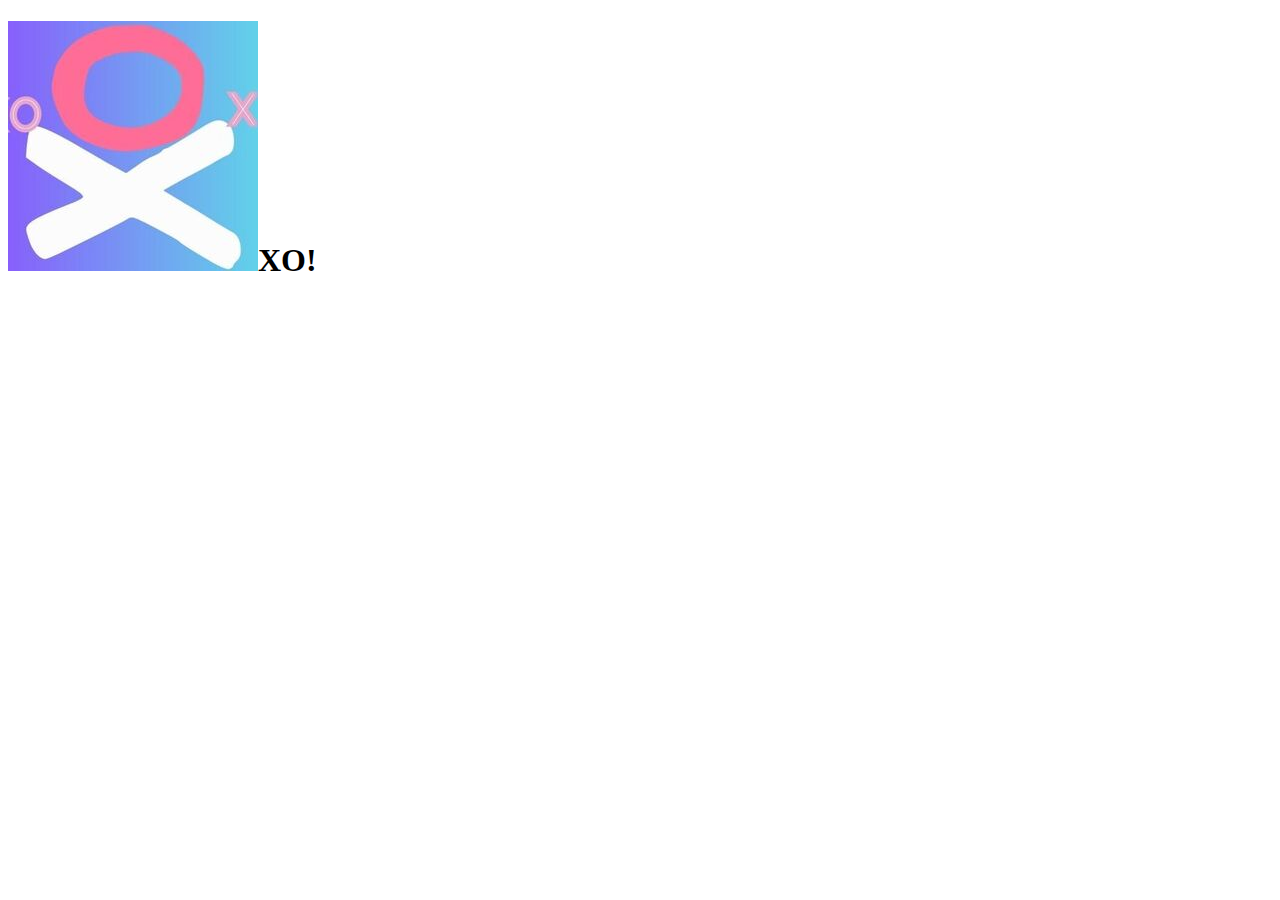
==== index.html @ b6b1b33b "add image logo" ====
<!DOCTYPE html>
<html lang="en">
    <head>
        <meta charset="UTF-8">
        <meta http-equiv="X-UA-Compatible" content="IE=edge">
        <meta name="viewport" content="width=device-width, initial-scale=1.0">
        <link rel="stylesheet" href="assets/css/style.css">
        <title>XO Game</title>
    </head>
    <body>
        <h1>
            <img class="logo" src="assets/images/logo.jpg" alt="logo image">XO!</h1>
        
        <script src="assets/js/script.js"></script>
    </body>
</html>
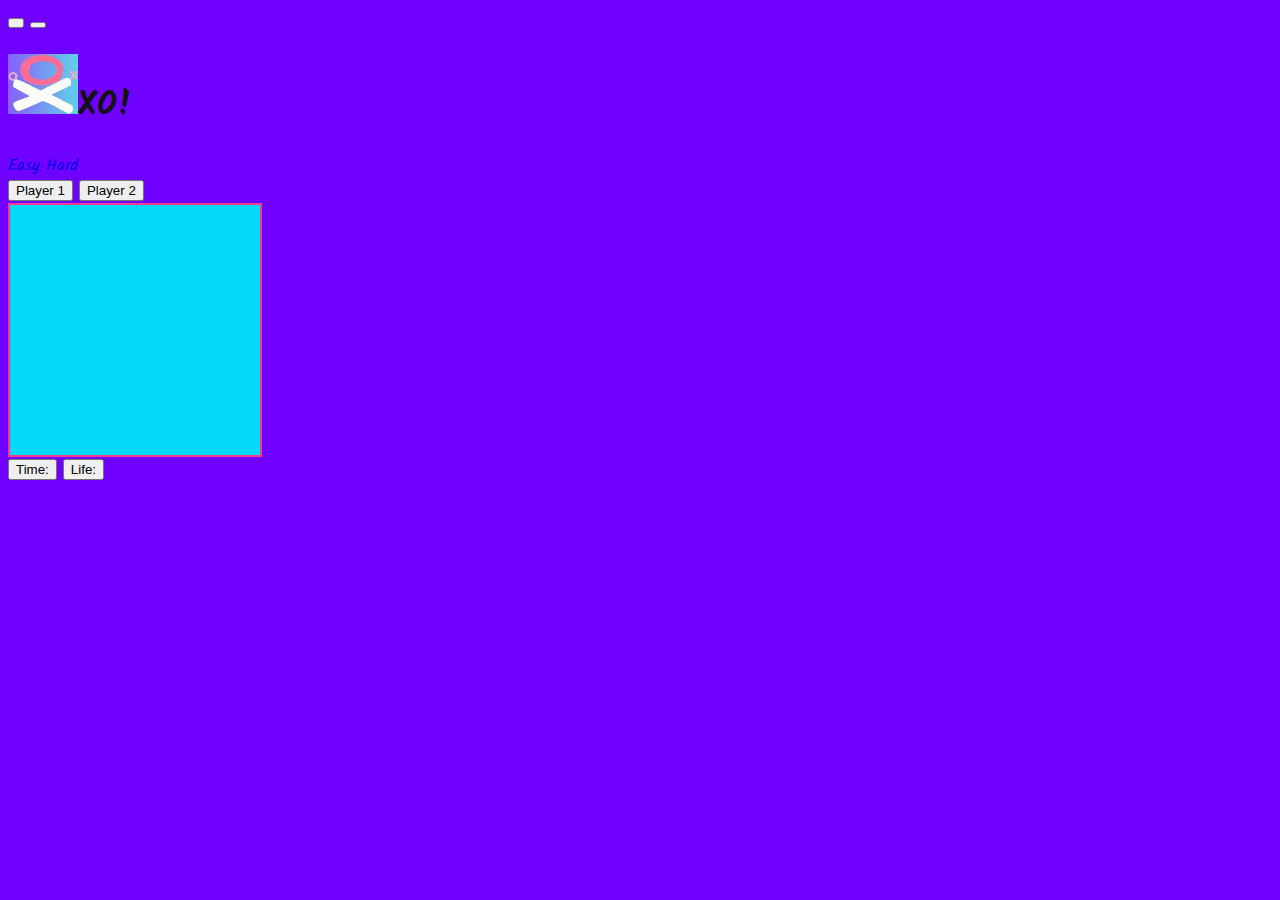
==== commit f82aeedb: "add google fonts" ====
--- a/index.html
+++ b/index.html
@@ -4,13 +4,38 @@
         <meta charset="UTF-8">
         <meta http-equiv="X-UA-Compatible" content="IE=edge">
         <meta name="viewport" content="width=device-width, initial-scale=1.0">
+        <link rel="preconnect" href="https://fonts.googleapis.com">
+        <link rel="preconnect" href="https://fonts.gstatic.com" crossorigin>
+        <link href="https://fonts.googleapis.com/css2?family=Kalam:wght@700&display=swap" rel="stylesheet">
         <link rel="stylesheet" href="assets/css/style.css">
         <title>XO Game</title>
     </head>
     <body>
+        <button class="start">
+            <i class="fa-regular fa-circle-play"></i>
+        </button>
+        <button class="exit">
+            <i class="fa-regular fa-circle-xmark"></i>
+        </button>
+
         <h1>
-            <img class="logo" src="assets/images/logo.jpg" alt="logo image">XO!</h1>
+            <img class="logo" src="assets/images/logo.jpg" alt="logo image">XO!
+        </h1>
+
+        <nav class="options">
+            <a class="easy" href="index.html" alt="">Easy</a>
+            <a class="hard" href="hard.html" alt="">Hard</a>
+        </nav>
         
+        <button class="player1">Player 1</button>
+        <button class="player2">Player 2</button>
+        <div class="playground">
+
+        </div>
+
+        <button class="time">Time:</button>
+        <button class="score2">Life:</button>
+
         <script src="assets/js/script.js"></script>
     </body>
 </html>--- a/assets/css/style.css
+++ b/assets/css/style.css
@@ -0,0 +1,44 @@
+/* CSS HEX 
+--deep-pink: #f53a91ff;
+--majorelle-blue: #7947d6ff;
+--electric-indigo: #6f00ffff;
+--vivid-sky-blue: #04d9faff;
+--magnolia: #f3eaf3ff;
+--night: #131313ff;
+*/
+
+body{
+    background-color: #6f00ffff;
+    color: #131313ff;
+    font-family: 'Kalam', cursive;
+}
+h1{
+    
+}
+a{
+    text-decoration: none;
+  }
+a:hover{
+    cursor: pointer;
+  }
+.logo{
+    height: 60px;
+    width: 70px;
+}
+.playground{
+    height: 250px;
+    width: 250px;
+    background-color: #04d9faff;
+    border: 2px solid #f53a91ff;
+}
+.button{
+    font-family: 'Kalam', cursive;
+    background-color: #7947d6ff;
+    border: 2px solid #f53a91ff;
+    width: 80px;
+    height: 30px;
+}
+.start{
+    width: 10px;
+    height: 10px;
+}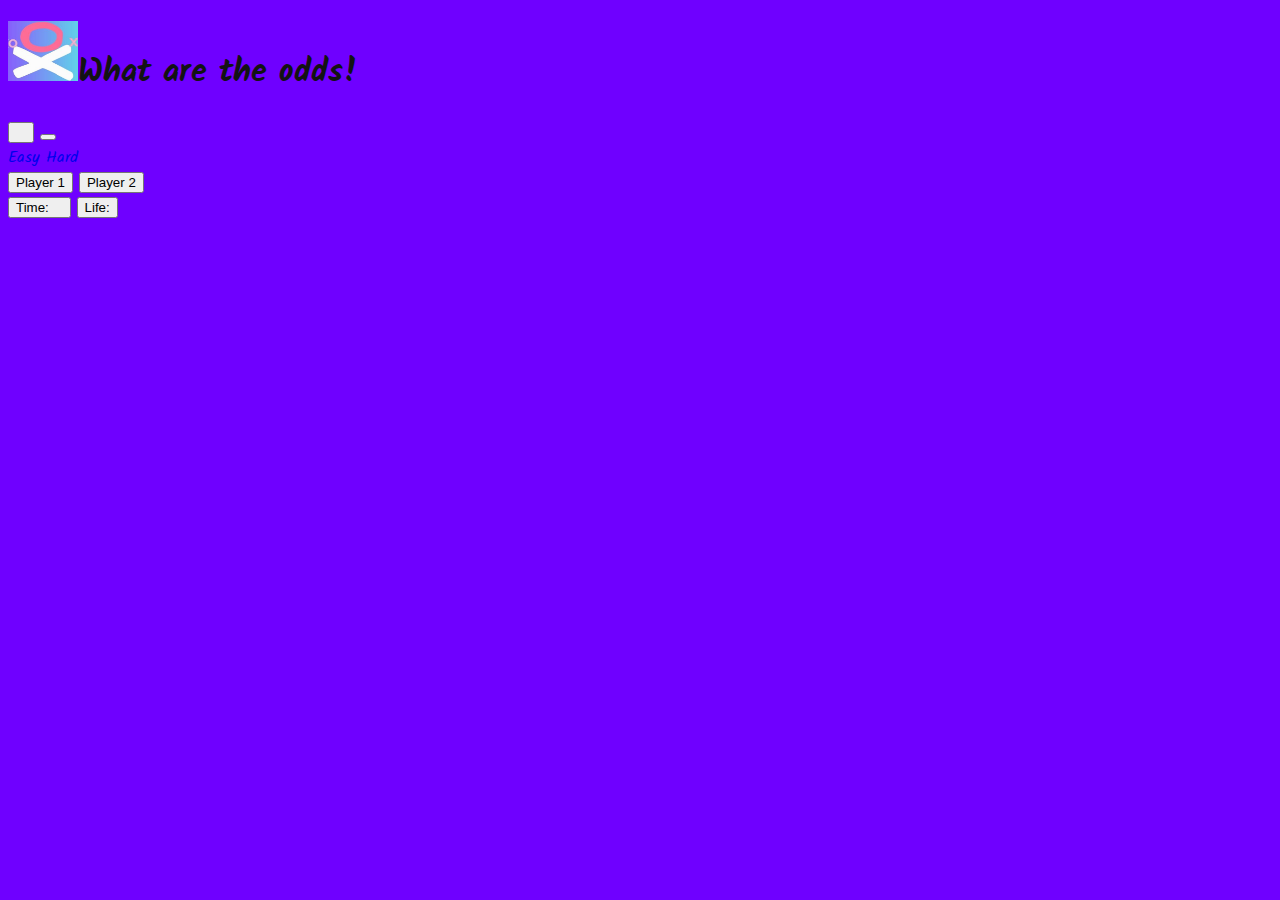
==== commit 04475f2e: "add cloud link for fontawesome icons" ====
--- a/index.html
+++ b/index.html
@@ -4,38 +4,69 @@
         <meta charset="UTF-8">
         <meta http-equiv="X-UA-Compatible" content="IE=edge">
         <meta name="viewport" content="width=device-width, initial-scale=1.0">
+        <!-- GOOGLE FONTS -->
         <link rel="preconnect" href="https://fonts.googleapis.com">
         <link rel="preconnect" href="https://fonts.gstatic.com" crossorigin>
-        <link href="https://fonts.googleapis.com/css2?family=Kalam:wght@700&display=swap" rel="stylesheet">
+        <link href="https://fonts.googleapis.com/css2?family=Caveat&family=Kalam:wght@700&display=swap" rel="stylesheet">
+        <!-- FONTAWESOME ICONS -->
+        <link href="./assets/fontawsome/css/all.css" rel="stylesheet">  
+        <link rel="stylesheet" href="https://cdnjs.cloudflare.com/ajax/libs/font-awesome/4.7.0/css/font-awesome.min.css"> 
+        <!--CSS STYLE LINK FILE -->
         <link rel="stylesheet" href="assets/css/style.css">
         <title>XO Game</title>
     </head>
     <body>
-        <button class="start">
-            <i class="fa-regular fa-circle-play"></i>
-        </button>
-        <button class="exit">
-            <i class="fa-regular fa-circle-xmark"></i>
-        </button>
-
-        <h1>
-            <img class="logo" src="assets/images/logo.jpg" alt="logo image">XO!
-        </h1>
-
-        <nav class="options">
-            <a class="easy" href="index.html" alt="">Easy</a>
-            <a class="hard" href="hard.html" alt="">Hard</a>
-        </nav>
+        <main class="background">
+            <section class="title">
+                <h1>
+                    <img class="logo" src="assets/images/logo.jpg" alt="logo image">What are the odds!
+                </h1> 
+            </section>
         
-        <button class="player1">Player 1</button>
-        <button class="player2">Player 2</button>
-        <div class="playground">
-
-        </div>
-
-        <button class="time">Time:</button>
-        <button class="score2">Life:</button>
-
-        <script src="assets/js/script.js"></script>
+            <section class="game-active">
+                <button id="power-on">
+                    <i class="fa-solid fa-power-off fa-beat"></i>
+                </button>
+                <button id="exit">
+                    <i class="fa-solid fa-xmark fa-beat"></i>
+                </button>
+            </section>
+        
+            <section>
+                <nav class="game-options">
+                    <a class="easy" href="index.html" alt="">Easy</a>
+                    <a class="hard" href="hard.html" alt="">Hard</a>
+                </nav> 
+            </section>
+        
+            <section class="hide">
+                <button class="player1">Player 1</button>
+                <button class="player2">Player 2</button>
+            </section>
+        
+            <section class="game-board">
+                <div class="tile"></div>
+                <div class="tile"></div>
+                <div class="tile"></div>
+                <div class="tile"></div>
+                <div class="tile"></div>
+                <div class="tile"></div>
+                <div class="tile"></div>
+                <div class="tile"></div>
+                <div class="tile"></div>
+            </section>
+        
+            <section>
+                <button class="time">Time:
+                    <i class="fa-regular fa-hourglass-half fa-fade"></i>
+                </button>
+                <button class="score2">Life:
+                    <i class="fa-solid fa-heart-pulse fa-shake"></i>
+                </button>
+            </section>
+            
+            <!-- JAVASCRIPT FILE LINK -->
+            <script src="assets/js/script.js"></script>
+        </main>
     </body>
 </html>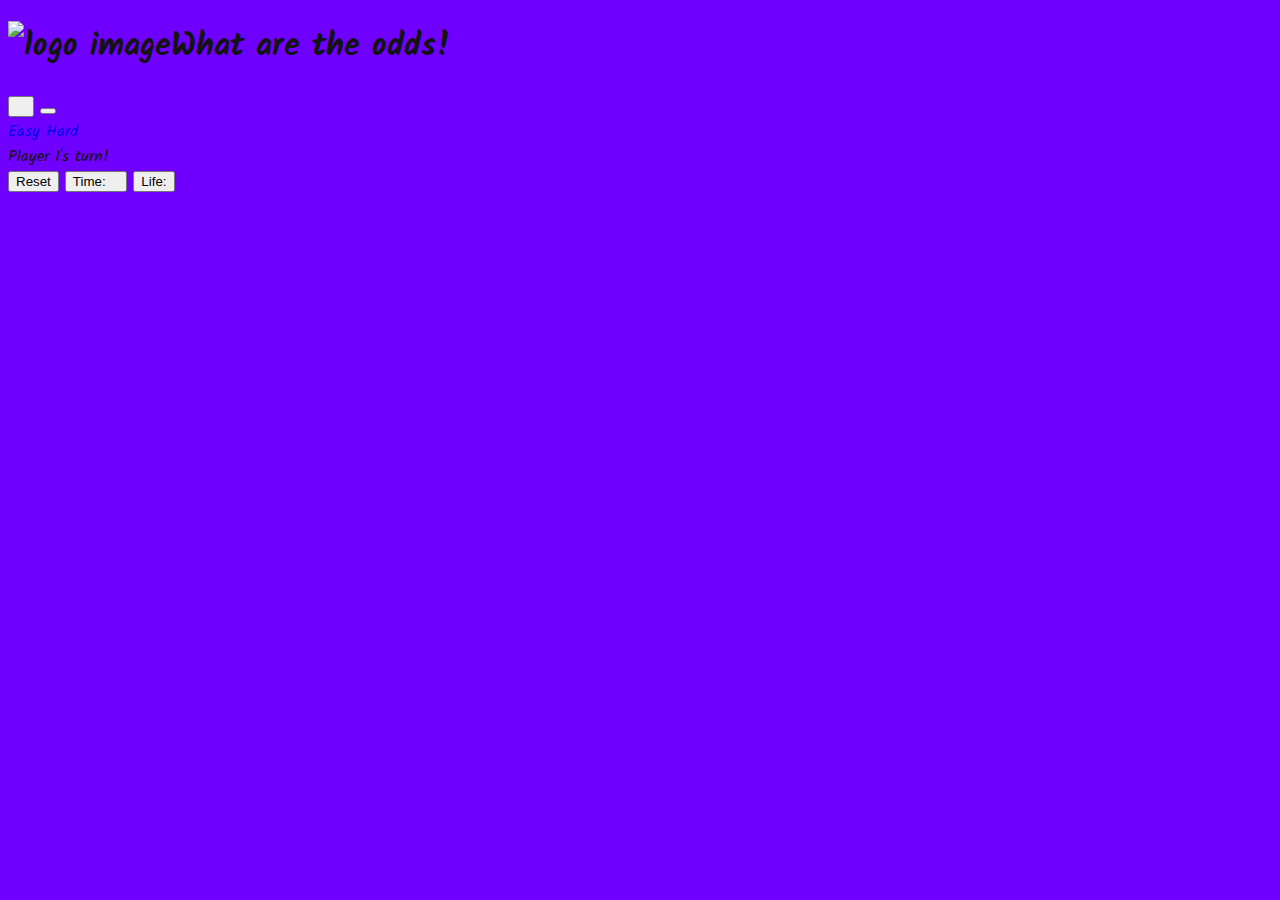
==== commit 46238632: "add reset button" ====
--- a/index.html
+++ b/index.html
@@ -19,7 +19,7 @@
         <main class="background">
             <section class="title">
                 <h1>
-                    <img class="logo" src="assets/images/logo.jpg" alt="logo image">What are the odds!
+                    <img class="logo" src="assets/images/logo.png" alt="logo image">What are the odds!
                 </h1> 
             </section>
         
@@ -39,9 +39,8 @@
                 </nav> 
             </section>
         
-            <section class="hide">
-                <button class="player1">Player 1</button>
-                <button class="player2">Player 2</button>
+            <section class="display">
+                Player <span class="display-player player1">1</span>'s turn!
             </section>
         
             <section class="game-board">
@@ -55,8 +54,13 @@
                 <div class="tile"></div>
                 <div class="tile"></div>
             </section>
+
+            <section class="display alert hide"></section>
         
             <section>
+                <button id="reset">Reset
+                    <i class="fa-solid fa-trash-can-arrow-up"></i>
+                </button>
                 <button class="time">Time:
                     <i class="fa-regular fa-hourglass-half fa-fade"></i>
                 </button>
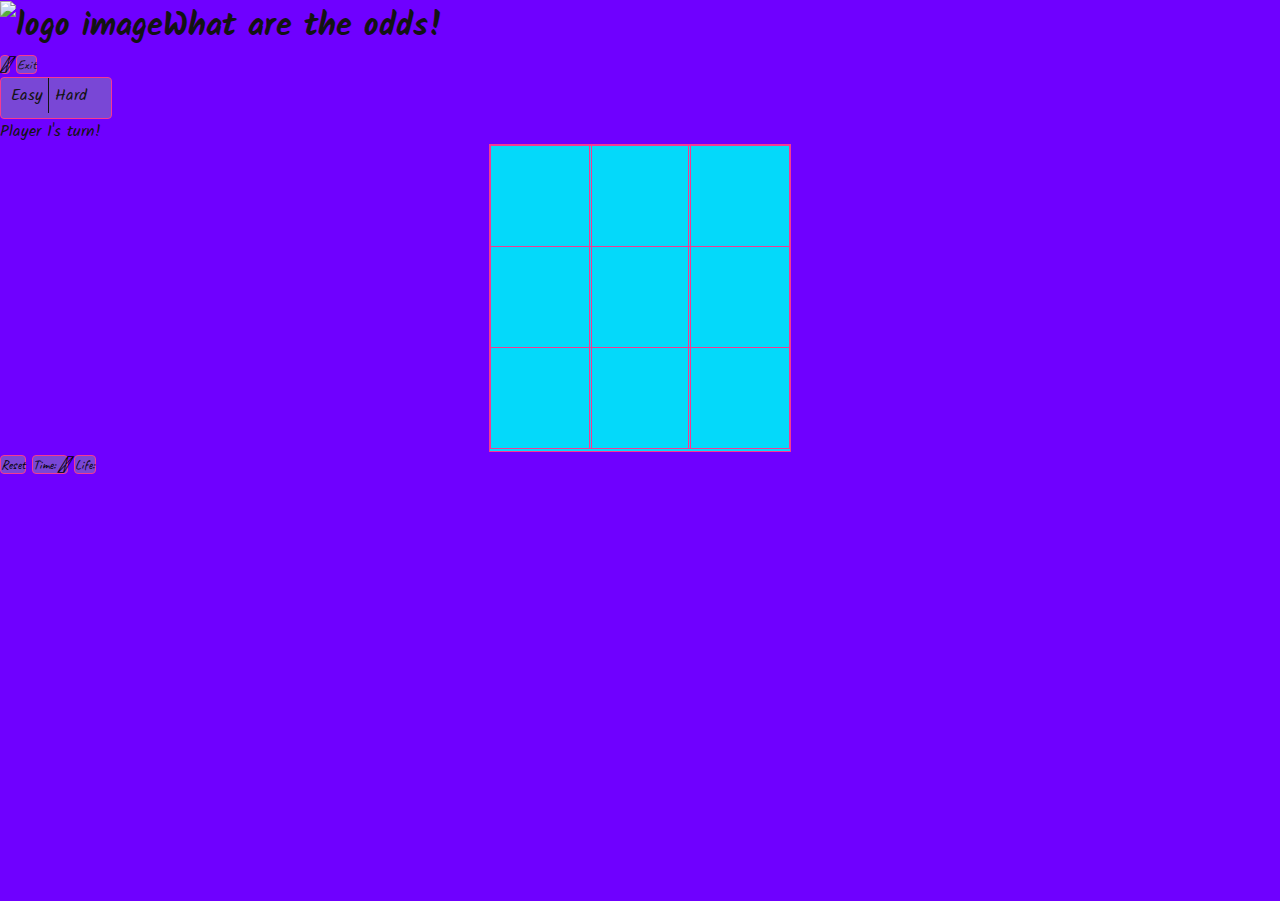
==== commit a3b00b08: "add style for the nav menu" ====
--- a/index.html
+++ b/index.html
@@ -19,7 +19,7 @@
         <main class="background">
             <section class="title">
                 <h1>
-                    <img class="logo" src="assets/images/logo.png" alt="logo image">What are the odds!
+                    <img class="logo" src="assets/images/logo-6kb-250x250.png" alt="logo image">What are the odds!
                 </h1> 
             </section>
         
@@ -28,6 +28,7 @@
                     <i class="fa-solid fa-power-off fa-beat"></i>
                 </button>
                 <button id="exit">
+                    <a class="landing" href="landing.html" alt="">Exit</a>
                     <i class="fa-solid fa-xmark fa-beat"></i>
                 </button>
             </section>
--- a/assets/css/style.css
+++ b/assets/css/style.css
@@ -6,39 +6,111 @@
 --magnolia: #f3eaf3ff;
 --night: #131313ff;
 */
+* {
+    padding: 0;
+    margin: 0;
+  }
 
 body{
     background-color: #6f00ffff;
+    font-family: 'Kalam', cursive;
     color: #131313ff;
-    font-family: 'Kalam', cursive;
+    height: 100vh;
+    padding-top: 1px;
 }
-h1{
-    
-}
+
 a{
     text-decoration: none;
+    color: #131313ff;
   }
+
 a:hover{
     cursor: pointer;
   }
+
 .logo{
     height: 60px;
     width: 70px;
 }
-.playground{
-    height: 250px;
-    width: 250px;
+
+nav{
+  background-color: #7947d6ff;
+  border: 1px double #f53a91ff;
+  border-radius: 4px;
+  width: 100px;
+  height: 30px;
+  padding: 5px;
+}
+
+nav:hover{
+  background-color: #f53a91ff;
+  border: 1px solid #7947d6ff;
+  color: #7947d6ff;
+  transition-duration: 0.4s;
+}
+
+.easy{
+  padding: 5px;
+  border-right: 1px solid #131313ff;
+}
+
+.landingmenu{
+  font-size: 50px;
+  float: 150px;
+}
+
+ul {
+  list-style-type: none;
+  margin: 0;
+  padding: 0;
+}
+
+.game-board{
+    margin: 0 auto;
     background-color: #04d9faff;
-    border: 2px solid #f53a91ff;
+    border: 1px solid #f53a91ff;
+    display: grid;
+    grid-template-columns: 33% 33% 33%;
+    grid-template-rows: 33% 33% 33%;
+    max-width: 300px;
 }
-.button{
-    font-family: 'Kalam', cursive;
+.game-board-hard{
+    margin: 0 auto;
+    background-color: #04d9faff;
+    border: 1px solid #f53a91ff;
+    display: grid;
+    grid-template-columns: 20% 20% 20% 20% 20%;
+    grid-template-rows: 20% 20% 20% 20% 20%;
+    max-width: 500px;
+}
+
+button{
+    font-family: 'Caveat', cursive;
     background-color: #7947d6ff;
-    border: 2px solid #f53a91ff;
-    width: 80px;
-    height: 30px;
+    border: 1px solid #f53a91ff;
+    border-radius: 4px;
 }
-.start{
-    width: 10px;
-    height: 10px;
+button:hover{
+  background-color: #f53a91ff;
+  color: #7947d6ff;
+  transition-duration: 0.4s;
+}
+
+#power-on{
+
+}
+
+#exit{
+
+}
+
+.tile {
+    border: 1px solid #f53a91ff;
+    min-width: 100px;
+    min-height: 100px;
+    display: flex;
+    justify-content: center;
+    align-items: center;
+    font-size: 50px;
+    cursor: pointer;
 }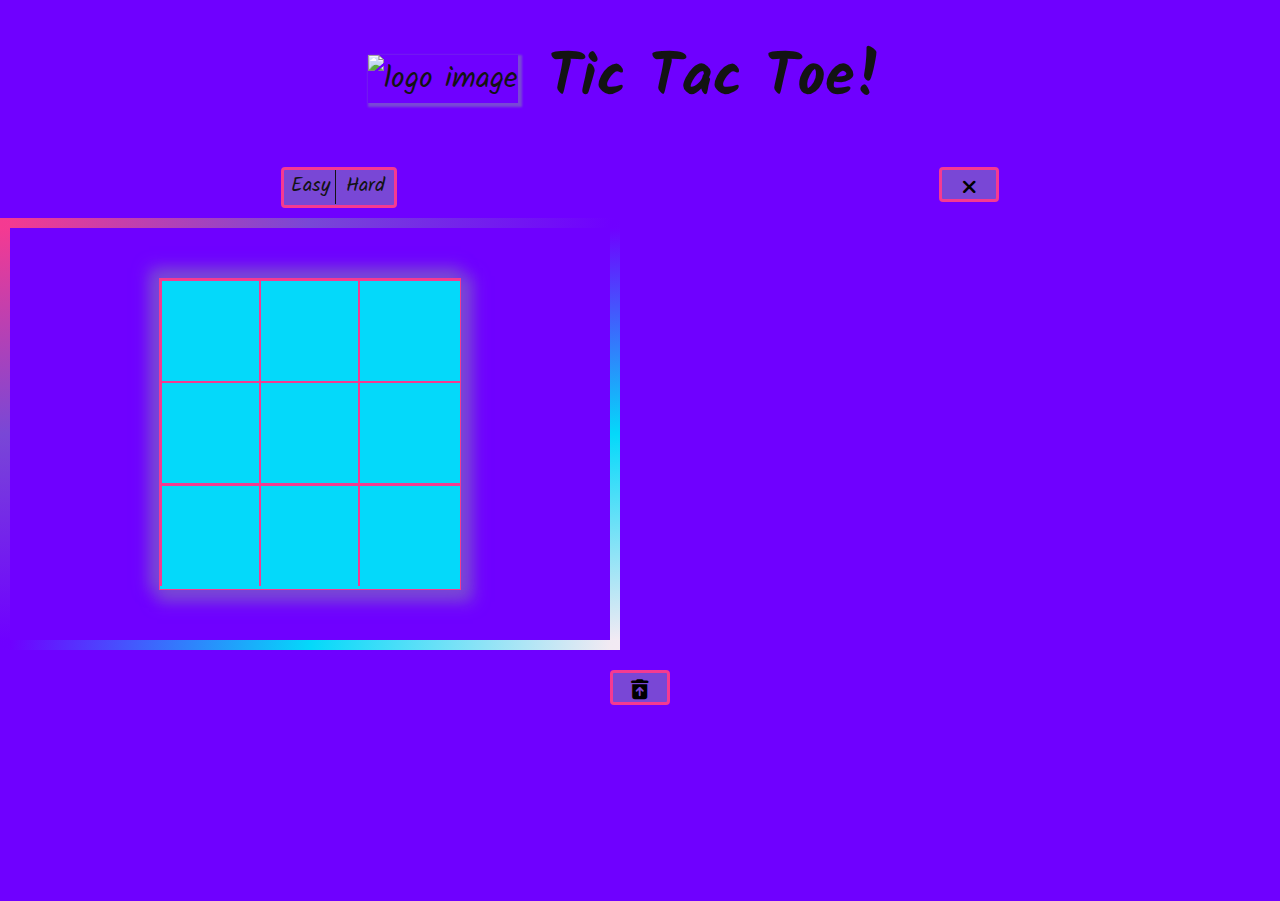
==== commit d4707dc0: "add media query for 600px" ====
--- a/index.html
+++ b/index.html
@@ -10,68 +10,61 @@
         <link href="https://fonts.googleapis.com/css2?family=Caveat&family=Kalam:wght@700&display=swap" rel="stylesheet">
         <!-- FONTAWESOME ICONS -->
         <link href="./assets/fontawsome/css/all.css" rel="stylesheet">  
-        <link rel="stylesheet" href="https://cdnjs.cloudflare.com/ajax/libs/font-awesome/4.7.0/css/font-awesome.min.css"> 
+        <link rel="stylesheet" href="https://cdnjs.cloudflare.com/ajax/libs/font-awesome/6.0.0/css/all.min.css">
         <!--CSS STYLE LINK FILE -->
         <link rel="stylesheet" href="assets/css/style.css">
         <title>XO Game</title>
     </head>
+
     <body>
         <main class="background">
             <section class="title">
-                <h1>
-                    <img class="logo" src="assets/images/logo-6kb-250x250.png" alt="logo image">What are the odds!
-                </h1> 
+                    <div>  
+                      <img class="logo" src="assets/images/logo-6kb-250x250.png" alt="logo image">
+                    </div>
+                  <h1>Tic Tac Toe!</h1>
             </section>
-        
-            <section class="game-active">
-                <button id="power-on">
-                    <i class="fa-solid fa-power-off fa-beat"></i>
-                </button>
-                <button id="exit">
-                    <a class="landing" href="landing.html" alt="">Exit</a>
-                    <i class="fa-solid fa-xmark fa-beat"></i>
+           
+            <section class="menu-allign">
+                <nav class="game-options">
+                    <a class="linebtwn-menu" href="index.html" alt="">Easy</a>
+                    <a class="hardmenuli" href="hard.html" alt="">Hard</a>
+                </nav> 
+                <div class="exitbtn">
+                    <a class="landingpage-link" href="landing.html" alt="">
+                        <button id="exit" action="landing.html">
+                             <i class="fa-solid fa-xmark fa-beat"></i>
+                        </button>
+                    </a>
+                </div>
+            </section>
+
+            <div class="tablet-border">
+
+                <section class="popup hide"></section>
+ 
+                <section class="game-board">
+                    <div class="tile" cellindex="0"></div>
+                    <div class="tile" cellindex="1"></div>
+                    <div class="tile" cellindex="2"></div>
+                    <div class="tile" cellindex="3"></div>
+                    <div class="tile" cellindex="4"></div>
+                    <div class="tile" cellindex="5"></div>
+                    <div class="tile" cellindex="6"></div>
+                    <div class="tile" cellindex="7"></div>
+                    <div class="tile" cellindex="8"></div>
+                </section>
+
+            </div>
+
+            <section class="controls">
+                <button id="reset">
+                    <i class="fa-solid fa-trash-can-arrow-up"></i>
                 </button>
             </section>
-        
-            <section>
-                <nav class="game-options">
-                    <a class="easy" href="index.html" alt="">Easy</a>
-                    <a class="hard" href="hard.html" alt="">Hard</a>
-                </nav> 
-            </section>
-        
-            <section class="display">
-                Player <span class="display-player player1">1</span>'s turn!
-            </section>
-        
-            <section class="game-board">
-                <div class="tile"></div>
-                <div class="tile"></div>
-                <div class="tile"></div>
-                <div class="tile"></div>
-                <div class="tile"></div>
-                <div class="tile"></div>
-                <div class="tile"></div>
-                <div class="tile"></div>
-                <div class="tile"></div>
-            </section>
 
-            <section class="display alert hide"></section>
-        
-            <section>
-                <button id="reset">Reset
-                    <i class="fa-solid fa-trash-can-arrow-up"></i>
-                </button>
-                <button class="time">Time:
-                    <i class="fa-regular fa-hourglass-half fa-fade"></i>
-                </button>
-                <button class="score2">Life:
-                    <i class="fa-solid fa-heart-pulse fa-shake"></i>
-                </button>
-            </section>
-            
             <!-- JAVASCRIPT FILE LINK -->
-            <script src="assets/js/script.js"></script>
+            <script src="/assets/js/script.js"></script>
         </main>
     </body>
 </html>--- a/assets/css/style.css
+++ b/assets/css/style.css
@@ -29,8 +29,21 @@
   }
 
 .logo{
-    height: 60px;
-    width: 70px;
+    height: 80px;
+    width: 90px;
+    box-shadow: 2px 2px 2px 2px #7947d6ff;
+}
+
+.popup, .title, .controls{
+  display: flex;
+  flex-direction: column;
+  justify-content: center;
+  align-items: center;
+  font-size: 20px;
+}
+
+.popup{
+  font-size: 30px;
 }
 
 nav{
@@ -39,7 +52,6 @@
   border-radius: 4px;
   width: 100px;
   height: 30px;
-  padding: 5px;
 }
 
 nav:hover{
@@ -47,32 +59,42 @@
   border: 1px solid #7947d6ff;
   color: #7947d6ff;
   transition-duration: 0.4s;
-}
-
-.easy{
+  width: 110px;
+  padding: 3px;
+}
+
+.menu-allign{
+  display: flex;
+  flex-direction: row;
+  justify-content: space-between;
+  margin: 5px;
   padding: 5px;
+}
+
+.linebtwn-menu{
+  margin: 0 2px 0 5px;
+  padding: 0 5px 2px 2px;
   border-right: 1px solid #131313ff;
+}
+/*
+.hardmenuli {
+
 }
 
 .landingmenu{
   font-size: 50px;
-  float: 150px;
-}
-
+}
+#power-on{
+
+}
+
+#exit{
+
+}
 ul {
   list-style-type: none;
   margin: 0;
   padding: 0;
-}
-
-.game-board{
-    margin: 0 auto;
-    background-color: #04d9faff;
-    border: 1px solid #f53a91ff;
-    display: grid;
-    grid-template-columns: 33% 33% 33%;
-    grid-template-rows: 33% 33% 33%;
-    max-width: 300px;
 }
 .game-board-hard{
     margin: 0 auto;
@@ -83,29 +105,38 @@
     grid-template-rows: 20% 20% 20% 20% 20%;
     max-width: 500px;
 }
+*/
+.game-board{
+    margin: 0 auto;
+    background-color: #04d9faff;
+    border: 1px solid #f53a91ff;
+    box-shadow: -5px -5px 15px 5px #7947d6ff, 5px 5px 15px 7px #7947d6ff;
+    display: grid;
+    grid-template-columns: 33% 33% 33%;
+    grid-template-rows: 33% 33% 33%;
+    max-width: 300px;
+}
 
 button{
-    font-family: 'Caveat', cursive;
-    background-color: #7947d6ff;
-    border: 1px solid #f53a91ff;
-    border-radius: 4px;
-}
+  font-family: 'Caveat', cursive;
+  background-color: #7947d6ff;
+  border: 1px solid #f53a91ff;
+  border-radius: 4px;
+  width: 50px;
+  height: 30px;
+}
+
 button:hover{
-  background-color: #f53a91ff;
-  color: #7947d6ff;
-  transition-duration: 0.4s;
-}
-
-#power-on{
-
-}
-
-#exit{
-
+background-color: #f53a91ff;
+border: 2px solid #7947d6ff;
+color: #131313ff;
+transition-duration: 0.4s;
+width: 60px;
+font-size: 20px;
 }
 
 .tile {
-    border: 1px solid #f53a91ff;
+    border: 2px solid #f53a91ff;
     min-width: 100px;
     min-height: 100px;
     display: flex;
@@ -113,4 +144,96 @@
     align-items: center;
     font-size: 50px;
     cursor: pointer;
-}+}
+
+.tile:nth-child(odd) {
+  border-right: none;
+}
+
+.tile:nth-child(even) {
+  border-right: none;
+}
+
+.tile:nth-child(7) {
+  border-bottom: none;
+}
+
+.tile:nth-child(8) {
+  border-bottom: none;
+}
+
+.tile:nth-child(9) {
+  border-bottom: none;
+}
+
+.controls{
+  margin: 10px;
+  padding: 10px;
+  display: flex;
+}
+
+@media only screen and (min-width: 600px){
+  .logo{
+    height: 120px;
+    width: 120px;
+    box-shadow: 5px 5px -5px 0 #7947d6ff;
+  }
+
+  .title{
+    display: flex;
+    flex-direction: row;
+    justify-content: center;
+    font-size: 30px;
+  }
+  
+  h1{
+    margin: 15px;
+    padding: 15px;
+  }
+
+  nav{
+    border: 3px solid #f53a91ff;
+    width: 110px;
+    height: 35px;
+    font-size: 20px;
+  }
+  
+  nav:hover{
+    width: 120px;
+    padding: 6px;
+  }
+
+  .menu-allign{
+    display: flex;
+    flex-direction: row;
+    justify-content: space-around;
+  }
+
+  .tablet-border{
+    display: flex;
+    flex-direction: column;
+    justify-items: center;
+    justify-content: center;
+    border: 10px solid transparent;
+    border-image: linear-gradient(to bottom right, #f53a91ff 0%, #7947d6ff 25%, #6f00ffff 50%, #04d9faff 75%, #f3eaf3ff 100%);
+    border-image-slice: 1;
+    max-width: 500px;
+    padding: 50px;
+  }
+
+  button{
+    border: 3px solid #f53a91ff;
+    width: 60px;
+    height: 35px;
+    padding: 5px;
+    padding-bottom: 5px;
+    font-size: 20px;
+  }
+  
+  button:hover{
+  border: 3px solid #7947d6ff;
+  width: 70px;
+  padding: 6px;
+  }
+  
+}
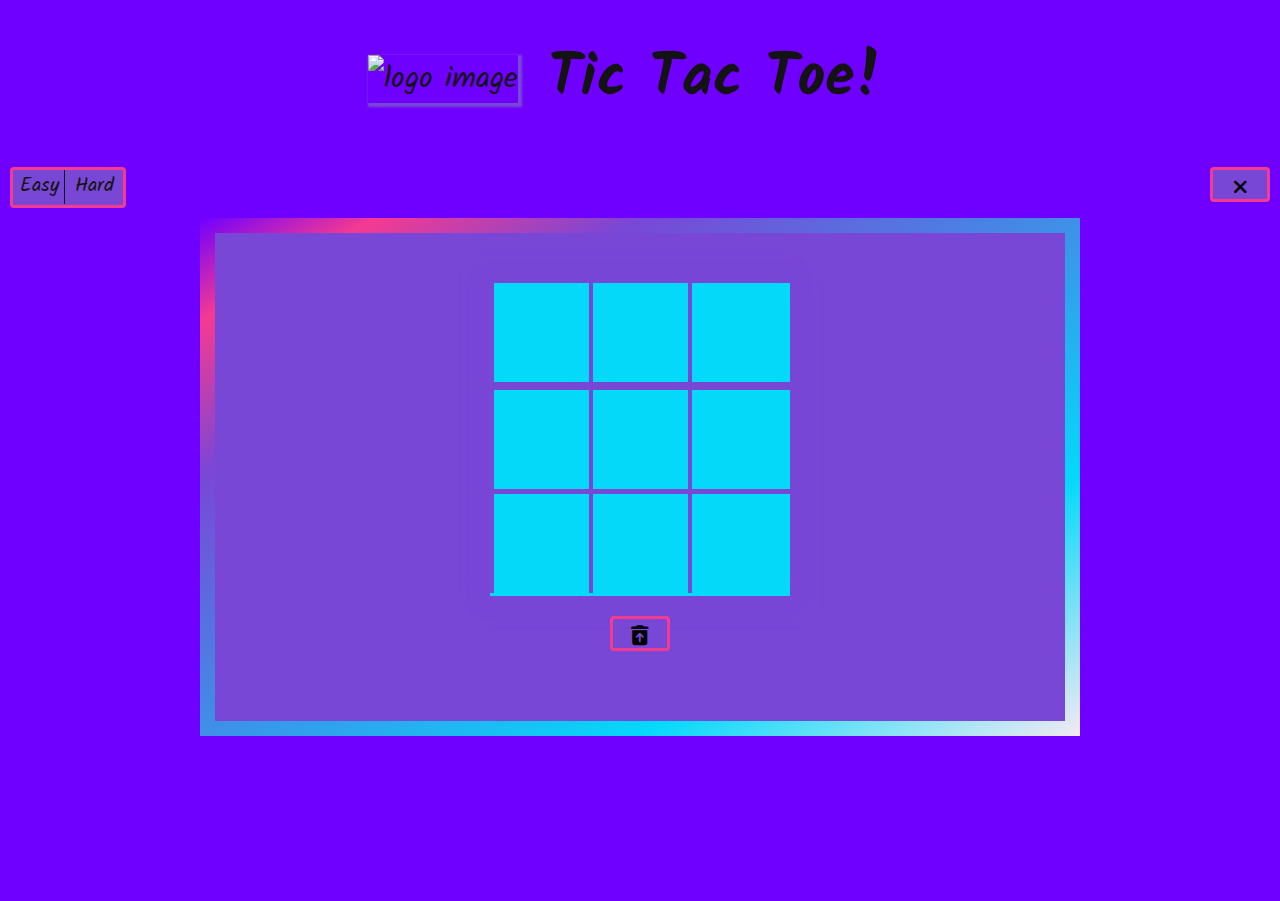
==== commit ac16f1e9: "add grid line style" ====
--- a/index.html
+++ b/index.html
@@ -55,14 +55,13 @@
                     <div class="tile" cellindex="8"></div>
                 </section>
 
-            </div>
-
             <section class="controls">
                 <button id="reset">
                     <i class="fa-solid fa-trash-can-arrow-up"></i>
                 </button>
             </section>
-
+            
+        </div>
             <!-- JAVASCRIPT FILE LINK -->
             <script src="/assets/js/script.js"></script>
         </main>
--- a/assets/css/style.css
+++ b/assets/css/style.css
@@ -109,7 +109,6 @@
 .game-board{
     margin: 0 auto;
     background-color: #04d9faff;
-    border: 1px solid #f53a91ff;
     box-shadow: -5px -5px 15px 5px #7947d6ff, 5px 5px 15px 7px #7947d6ff;
     display: grid;
     grid-template-columns: 33% 33% 33%;
@@ -136,15 +135,27 @@
 }
 
 .tile {
-    border: 2px solid #f53a91ff;
-    min-width: 100px;
-    min-height: 100px;
+    border: 4px solid #7947d6ff;
+    min-width: 99px;
+    min-height: 99px;
     display: flex;
     justify-content: center;
     align-items: center;
     font-size: 50px;
     cursor: pointer;
 }
+
+.tile:nth-child(1) {
+  border-top: none;
+}
+
+.tile:nth-child(2) {
+  border-top: none;
+}
+
+.tile:nth-child(3) {
+  border-top: none;
+} 
 
 .tile:nth-child(odd) {
   border-right: none;
@@ -210,14 +221,11 @@
   }
 
   .tablet-border{
-    display: flex;
-    flex-direction: column;
-    justify-items: center;
-    justify-content: center;
     border: 10px solid transparent;
     border-image: linear-gradient(to bottom right, #f53a91ff 0%, #7947d6ff 25%, #6f00ffff 50%, #04d9faff 75%, #f3eaf3ff 100%);
     border-image-slice: 1;
     max-width: 500px;
+    margin: auto;
     padding: 50px;
   }
 
@@ -237,3 +245,25 @@
   }
   
 }
+@media only screen and (min-width: 1080px){
+  .menu-allign{
+    display: flex;
+    flex-direction: row;
+    justify-content: space-between;
+  }
+
+  .tablet-border{
+    background-color: #7947d6ff;
+    border: 15px solid transparent;
+    border-image: linear-gradient(to bottom right, #6f00ffff 0%, #f53a91ff 10%, #7947d6ff 25%, #04d9faff 75%, #f3eaf3ff 100%);
+    border-image-slice: 15;
+    max-width: 750px;
+    margin: auto;
+    padding: 50px;
+  }
+
+  .tile {
+    
+
+
+}
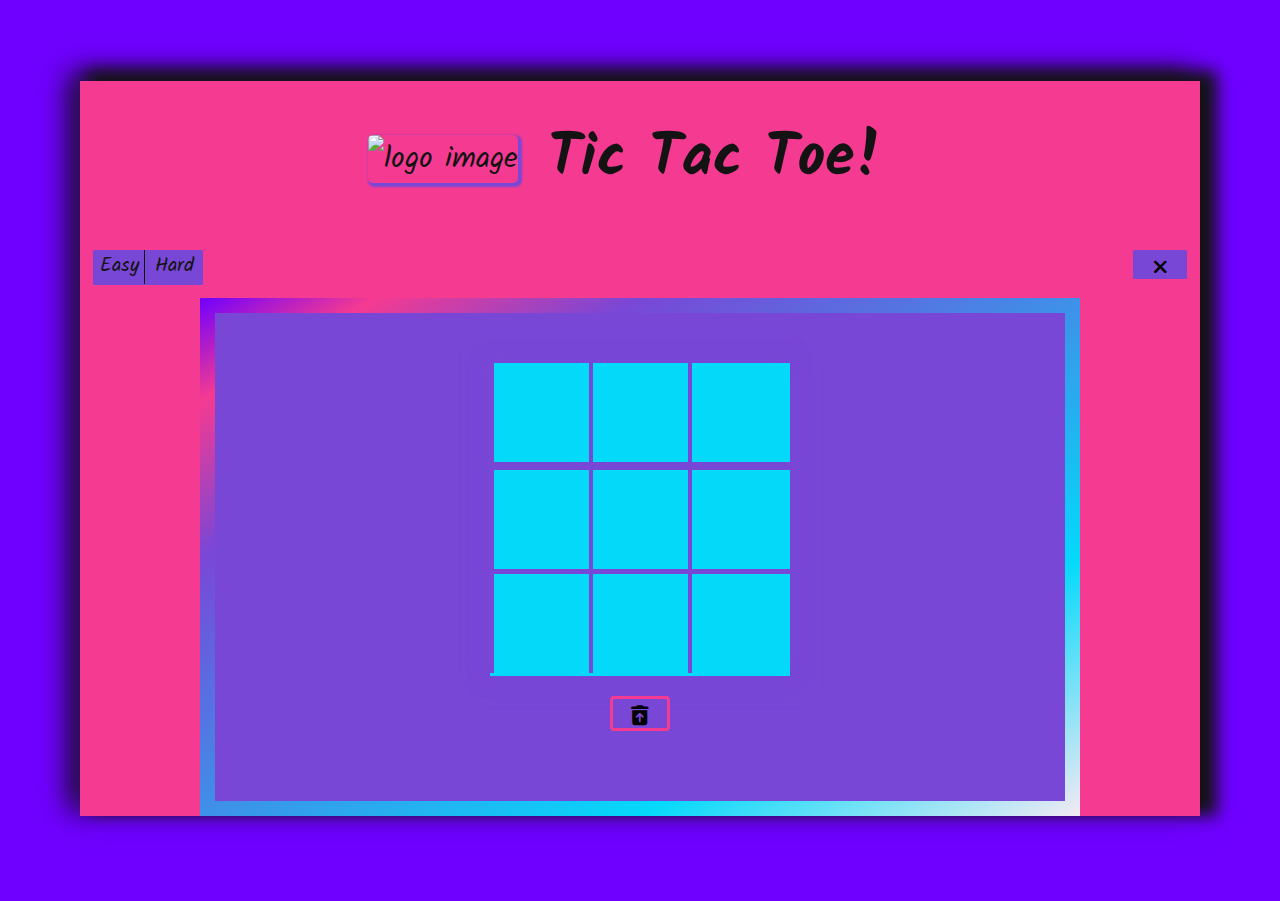
==== commit 8d50052f: "add style for box-shadow on tablet(600px)  viewport" ====
--- a/index.html
+++ b/index.html
@@ -17,7 +17,7 @@
     </head>
 
     <body>
-        <main class="background">
+        <main id="background">
             <section class="title">
                     <div>  
                       <img class="logo" src="assets/images/logo-6kb-250x250.png" alt="logo image">
--- a/assets/css/style.css
+++ b/assets/css/style.css
@@ -32,6 +32,7 @@
     height: 80px;
     width: 90px;
     box-shadow: 2px 2px 2px 2px #7947d6ff;
+    border-radius: 5px;
 }
 
 .popup, .title, .controls{
@@ -143,6 +144,7 @@
     align-items: center;
     font-size: 50px;
     cursor: pointer;
+    margin: auto;
 }
 
 .tile:nth-child(1) {
@@ -184,10 +186,24 @@
 }
 
 @media only screen and (min-width: 600px){
+  #background{
+    background-color: #7947d6ff;
+    -webkit-box-shadow: 12px -5px 15px 5px #131313ff, 12px 10px 15px 7px #6f00ffff, -10px -7px 27px 1px #131313ff; 
+    box-shadow:  12px -5px 15px 5px #131313ff, 12px 10px 15px 7px #6f00ffff, -10px -7px 27px 1px #131313ff;
+    margin: 80px;
+    margin-bottom: 50px;
+    padding: 0px;
+  }
+
   .logo{
     height: 120px;
     width: 120px;
-    box-shadow: 5px 5px -5px 0 #7947d6ff;
+    border-radius: 5px;
+    box-shadow: 10px 10px -10px 0 #04d9faff;
+  }
+
+  .game-board{
+    
   }
 
   .title{
@@ -217,12 +233,12 @@
   .menu-allign{
     display: flex;
     flex-direction: row;
-    justify-content: space-around;
+    justify-content: space-between;
   }
 
   .tablet-border{
     border: 10px solid transparent;
-    border-image: linear-gradient(to bottom right, #f53a91ff 0%, #7947d6ff 25%, #6f00ffff 50%, #04d9faff 75%, #f3eaf3ff 100%);
+    border-image: linear-gradient(to bottom right, #f53a91ff 25%, #6f00ffff 50%, #04d9faff 75%, #f3eaf3ff 100%);
     border-image-slice: 1;
     max-width: 500px;
     margin: auto;
@@ -243,9 +259,17 @@
   width: 70px;
   padding: 6px;
   }
-  
-}
+
+  .tile{
+    box-shadow: 10px 10px -10px 0 #04d9faff;
+  }
+}
+
 @media only screen and (min-width: 1080px){
+  #background{
+    background-color: #f53a91ff;
+  }
+
   .menu-allign{
     display: flex;
     flex-direction: row;
